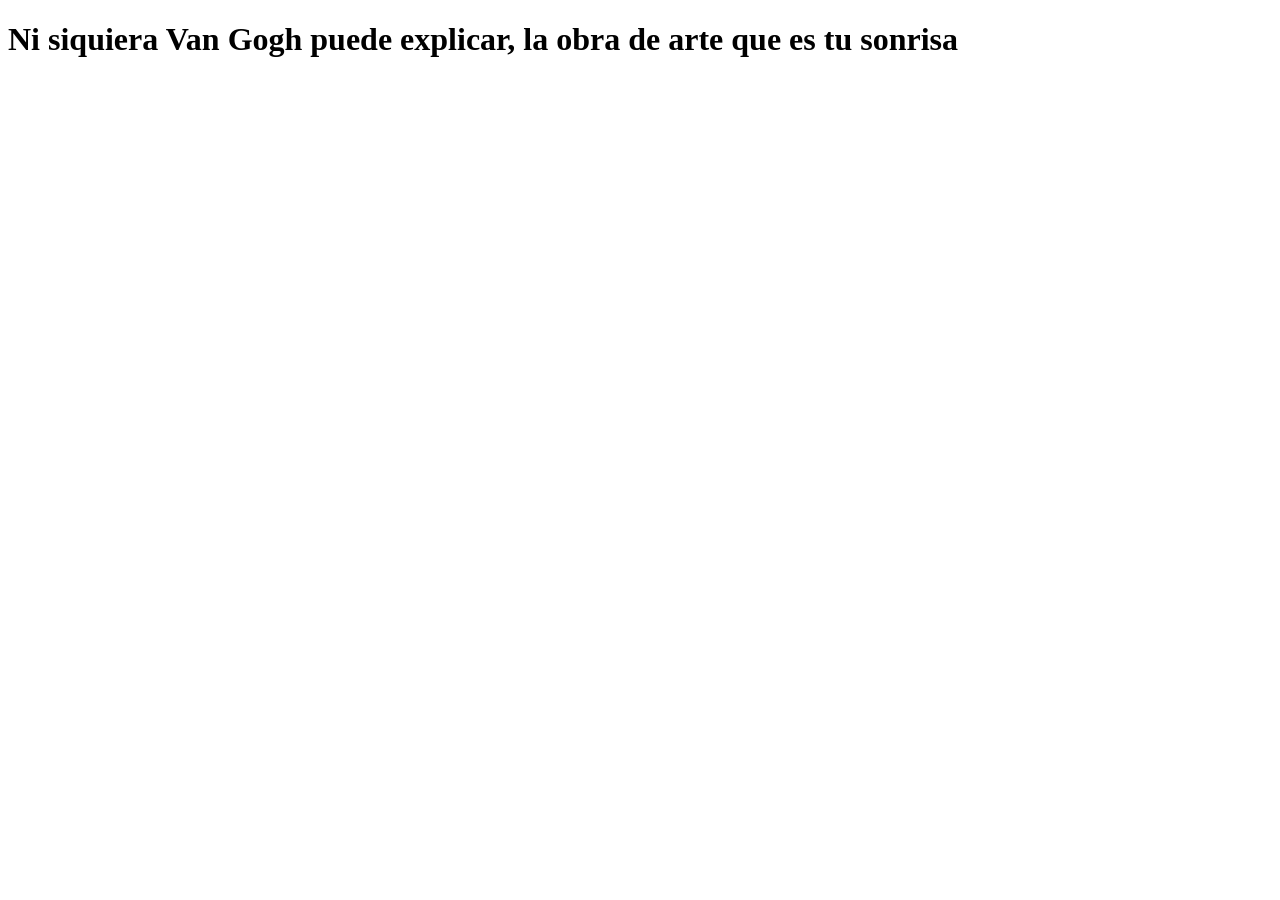
==== flower.html @ b288a419 "flowersAri" ====
<!DOCTYPE html>
<html lang="es">
  <head>
    <meta charset="UTF-8" />
    <meta http-equiv="X-UA-Compatible" content="IE=edge" />
    <meta name="viewport" content="width=device-width, initial-scale=1.0" />
    <link rel="stylesheet" href="css/main.css" />
    <link rel="icon" href="img/flowers.png" type="image/x-icon" />
    <title>Flower</title>
  </head>
  <body class="container">
    <audio src="sound/Flores Amarillas.mp3" autoplay></audio>
    <div id="lyrics">
     
    </div>
    <h1 class="titulo">Ni siquiera Van Gogh puede explicar, la obra de arte que es tu sonrisa</h1>
  
    <div class="night"></div>
    <div class="flowers">
      <div class="flower flower--1">
        <div class="flower__leafs flower__leafs--1">
          <div class="flower__leaf flower__leaf--1"></div>
          <div class="flower__leaf flower__leaf--2"></div>
          <div class="flower__leaf flower__leaf--3"></div>
          <div class="flower__leaf flower__leaf--4"></div>
          <div class="flower__white-circle"></div>

          <div class="flower__light flower__light--1"></div>
          <div class="flower__light flower__light--2"></div>
          <div class="flower__light flower__light--3"></div>
          <div class="flower__light flower__light--4"></div>
          <div class="flower__light flower__light--5"></div>
          <div class="flower__light flower__light--6"></div>
          <div class="flower__light flower__light--7"></div>
          <div class="flower__light flower__light--8"></div>
        </div>
        <div class="flower__line">
          <div class="flower__line__leaf flower__line__leaf--1"></div>
          <div class="flower__line__leaf flower__line__leaf--2"></div>
          <div class="flower__line__leaf flower__line__leaf--3"></div>
          <div class="flower__line__leaf flower__line__leaf--4"></div>
          <div class="flower__line__leaf flower__line__leaf--5"></div>
          <div class="flower__line__leaf flower__line__leaf--6"></div>
        </div>
      </div>

      <div class="flower flower--2">
        <div class="flower__leafs flower__leafs--2">
          <div class="flower__leaf flower__leaf--1"></div>
          <div class="flower__leaf flower__leaf--2"></div>
          <div class="flower__leaf flower__leaf--3"></div>
          <div class="flower__leaf flower__leaf--4"></div>
          <div class="flower__white-circle"></div>

          <div class="flower__light flower__light--1"></div>
          <div class="flower__light flower__light--2"></div>
          <div class="flower__light flower__light--3"></div>
          <div class="flower__light flower__light--4"></div>
          <div class="flower__light flower__light--5"></div>
          <div class="flower__light flower__light--6"></div>
          <div class="flower__light flower__light--7"></div>
          <div class="flower__light flower__light--8"></div>
        </div>
        <div class="flower__line">
          <div class="flower__line__leaf flower__line__leaf--1"></div>
          <div class="flower__line__leaf flower__line__leaf--2"></div>
          <div class="flower__line__leaf flower__line__leaf--3"></div>
          <div class="flower__line__leaf flower__line__leaf--4"></div>
        </div>
      </div>

      <div class="flower flower--3">
        <div class="flower__leafs flower__leafs--3">
          <div class="flower__leaf flower__leaf--1"></div>
          <div class="flower__leaf flower__leaf--2"></div>
          <div class="flower__leaf flower__leaf--3"></div>
          <div class="flower__leaf flower__leaf--4"></div>
          <div class="flower__white-circle"></div>

          <div class="flower__light flower__light--1"></div>
          <div class="flower__light flower__light--2"></div>
          <div class="flower__light flower__light--3"></div>
          <div class="flower__light flower__light--4"></div>
          <div class="flower__light flower__light--5"></div>
          <div class="flower__light flower__light--6"></div>
          <div class="flower__light flower__light--7"></div>
          <div class="flower__light flower__light--8"></div>
        </div>
        <div class="flower__line">
          <div class="flower__line__leaf flower__line__leaf--1"></div>
          <div class="flower__line__leaf flower__line__leaf--2"></div>
          <div class="flower__line__leaf flower__line__leaf--3"></div>
          <div class="flower__line__leaf flower__line__leaf--4"></div>
        </div>
      </div>

      <div class="grow-ans" style="--d: 1.2s">
        <div class="flower__g-long">
          <div class="flower__g-long__top"></div>
          <div class="flower__g-long__bottom"></div>
        </div>
      </div>

      <div class="growing-grass">
        <div class="flower__grass flower__grass--1">
          <div class="flower__grass--top"></div>
          <div class="flower__grass--bottom"></div>
          <div class="flower__grass__leaf flower__grass__leaf--1"></div>
          <div class="flower__grass__leaf flower__grass__leaf--2"></div>
          <div class="flower__grass__leaf flower__grass__leaf--3"></div>
          <div class="flower__grass__leaf flower__grass__leaf--4"></div>
          <div class="flower__grass__leaf flower__grass__leaf--5"></div>
          <div class="flower__grass__leaf flower__grass__leaf--6"></div>
          <div class="flower__grass__leaf flower__grass__leaf--7"></div>
          <div class="flower__grass__leaf flower__grass__leaf--8"></div>
          <div class="flower__grass__overlay"></div>
        </div>
      </div>

      <div class="growing-grass">
        <div class="flower__grass flower__grass--2">
          <div class="flower__grass--top"></div>
          <div class="flower__grass--bottom"></div>
          <div class="flower__grass__leaf flower__grass__leaf--1"></div>
          <div class="flower__grass__leaf flower__grass__leaf--2"></div>
          <div class="flower__grass__leaf flower__grass__leaf--3"></div>
          <div class="flower__grass__leaf flower__grass__leaf--4"></div>
          <div class="flower__grass__leaf flower__grass__leaf--5"></div>
          <div class="flower__grass__leaf flower__grass__leaf--6"></div>
          <div class="flower__grass__leaf flower__grass__leaf--7"></div>
          <div class="flower__grass__leaf flower__grass__leaf--8"></div>
          <div class="flower__grass__overlay"></div>
        </div>
      </div>

      <div class="grow-ans" style="--d: 2.4s">
        <div class="flower__g-right flower__g-right--1">
          <div class="leaf"></div>
        </div>
      </div>

      <div class="grow-ans" style="--d: 2.8s">
        <div class="flower__g-right flower__g-right--2">
          <div class="leaf"></div>
        </div>
      </div>

      <div class="grow-ans" style="--d: 2.8s">
        <div class="flower__g-front">
          <div
            class="flower__g-front__leaf-wrapper flower__g-front__leaf-wrapper--1"
          >
            <div class="flower__g-front__leaf"></div>
          </div>
          <div
            class="flower__g-front__leaf-wrapper flower__g-front__leaf-wrapper--2"
          >
            <div class="flower__g-front__leaf"></div>
          </div>
          <div
            class="flower__g-front__leaf-wrapper flower__g-front__leaf-wrapper--3"
          >
            <div class="flower__g-front__leaf"></div>
          </div>
          <div
            class="flower__g-front__leaf-wrapper flower__g-front__leaf-wrapper--4"
          >
            <div class="flower__g-front__leaf"></div>
          </div>
          <div
            class="flower__g-front__leaf-wrapper flower__g-front__leaf-wrapper--5"
          >
            <div class="flower__g-front__leaf"></div>
          </div>
          <div
            class="flower__g-front__leaf-wrapper flower__g-front__leaf-wrapper--6"
          >
            <div class="flower__g-front__leaf"></div>
          </div>
          <div
            class="flower__g-front__leaf-wrapper flower__g-front__leaf-wrapper--7"
          >
            <div class="flower__g-front__leaf"></div>
          </div>
          <div
            class="flower__g-front__leaf-wrapper flower__g-front__leaf-wrapper--8"
          >
            <div class="flower__g-front__leaf"></div>
          </div>
          <div class="flower__g-front__line"></div>
        </div>
      </div>

      <div class="grow-ans" style="--d: 3.2s">
        <div class="flower__g-fr">
          <div class="leaf"></div>
          <div class="flower__g-fr__leaf flower__g-fr__leaf--1"></div>
          <div class="flower__g-fr__leaf flower__g-fr__leaf--2"></div>
          <div class="flower__g-fr__leaf flower__g-fr__leaf--3"></div>
          <div class="flower__g-fr__leaf flower__g-fr__leaf--4"></div>
          <div class="flower__g-fr__leaf flower__g-fr__leaf--5"></div>
          <div class="flower__g-fr__leaf flower__g-fr__leaf--6"></div>
          <div class="flower__g-fr__leaf flower__g-fr__leaf--7"></div>
          <div class="flower__g-fr__leaf flower__g-fr__leaf--8"></div>
        </div>
      </div>

      <div class="long-g long-g--0">
        <div class="grow-ans" style="--d: 3s">
          <div class="leaf leaf--0"></div>
        </div>
        <div class="grow-ans" style="--d: 2.2s">
          <div class="leaf leaf--1"></div>
        </div>
        <div class="grow-ans" style="--d: 3.4s">
          <div class="leaf leaf--2"></div>
        </div>
        <div class="grow-ans" style="--d: 3.6s">
          <div class="leaf leaf--3"></div>
        </div>
      </div>

      <div class="long-g long-g--1">
        <div class="grow-ans" style="--d: 3.6s">
          <div class="leaf leaf--0"></div>
        </div>
        <div class="grow-ans" style="--d: 3.8s">
          <div class="leaf leaf--1"></div>
        </div>
        <div class="grow-ans" style="--d: 4s">
          <div class="leaf leaf--2"></div>
        </div>
        <div class="grow-ans" style="--d: 4.2s">
          <div class="leaf leaf--3"></div>
        </div>
      </div>

      <div class="long-g long-g--2">
        <div class="grow-ans" style="--d: 4s">
          <div class="leaf leaf--0"></div>
        </div>
        <div class="grow-ans" style="--d: 4.2s">
          <div class="leaf leaf--1"></div>
        </div>
        <div class="grow-ans" style="--d: 4.4s">
          <div class="leaf leaf--2"></div>
        </div>
        <div class="grow-ans" style="--d: 4.6s">
          <div class="leaf leaf--3"></div>
        </div>
      </div>

      <div class="long-g long-g--3">
        <div class="grow-ans" style="--d: 4s">
          <div class="leaf leaf--0"></div>
        </div>
        <div class="grow-ans" style="--d: 4.2s">
          <div class="leaf leaf--1"></div>
        </div>
        <div class="grow-ans" style="--d: 3s">
          <div class="leaf leaf--2"></div>
        </div>
        <div class="grow-ans" style="--d: 3.6s">
          <div class="leaf leaf--3"></div>
        </div>
      </div>

      <div class="long-g long-g--4">
        <div class="grow-ans" style="--d: 4s">
          <div class="leaf leaf--0"></div>
        </div>
        <div class="grow-ans" style="--d: 4.2s">
          <div class="leaf leaf--1"></div>
        </div>
        <div class="grow-ans" style="--d: 3s">
          <div class="leaf leaf--2"></div>
        </div>
        <div class="grow-ans" style="--d: 3.6s">
          <div class="leaf leaf--3"></div>
        </div>
      </div>

      <div class="long-g long-g--5">
        <div class="grow-ans" style="--d: 4s">
          <div class="leaf leaf--0"></div>
        </div>
        <div class="grow-ans" style="--d: 4.2s">
          <div class="leaf leaf--1"></div>
        </div>
        <div class="grow-ans" style="--d: 3s">
          <div class="leaf leaf--2"></div>
        </div>
        <div class="grow-ans" style="--d: 3.6s">
          <div class="leaf leaf--3"></div>
        </div>
      </div>

      <div class="long-g long-g--6">
        <div class="grow-ans" style="--d: 4.2s">
          <div class="leaf leaf--0"></div>
        </div>
        <div class="grow-ans" style="--d: 4.4s">
          <div class="leaf leaf--1"></div>
        </div>
        <div class="grow-ans" style="--d: 4.6s">
          <div class="leaf leaf--2"></div>
        </div>
        <div class="grow-ans" style="--d: 4.8s">
          <div class="leaf leaf--3"></div>
        </div>
      </div>

      <div class="long-g long-g--7">
        <div class="grow-ans" style="--d: 3s">
          <div class="leaf leaf--0"></div>
        </div>
        <div class="grow-ans" style="--d: 3.2s">
          <div class="leaf leaf--1"></div>
        </div>
        <div class="grow-ans" style="--d: 3.5s">
          <div class="leaf leaf--2"></div>
        </div>
        <div class="grow-ans" style="--d: 3.6s">
          <div class="leaf leaf--3"></div>
        </div>
      </div>
    </div>
    <script src="anim.js"></script>
    <script src="main.js"></script>
  </body>
</html>
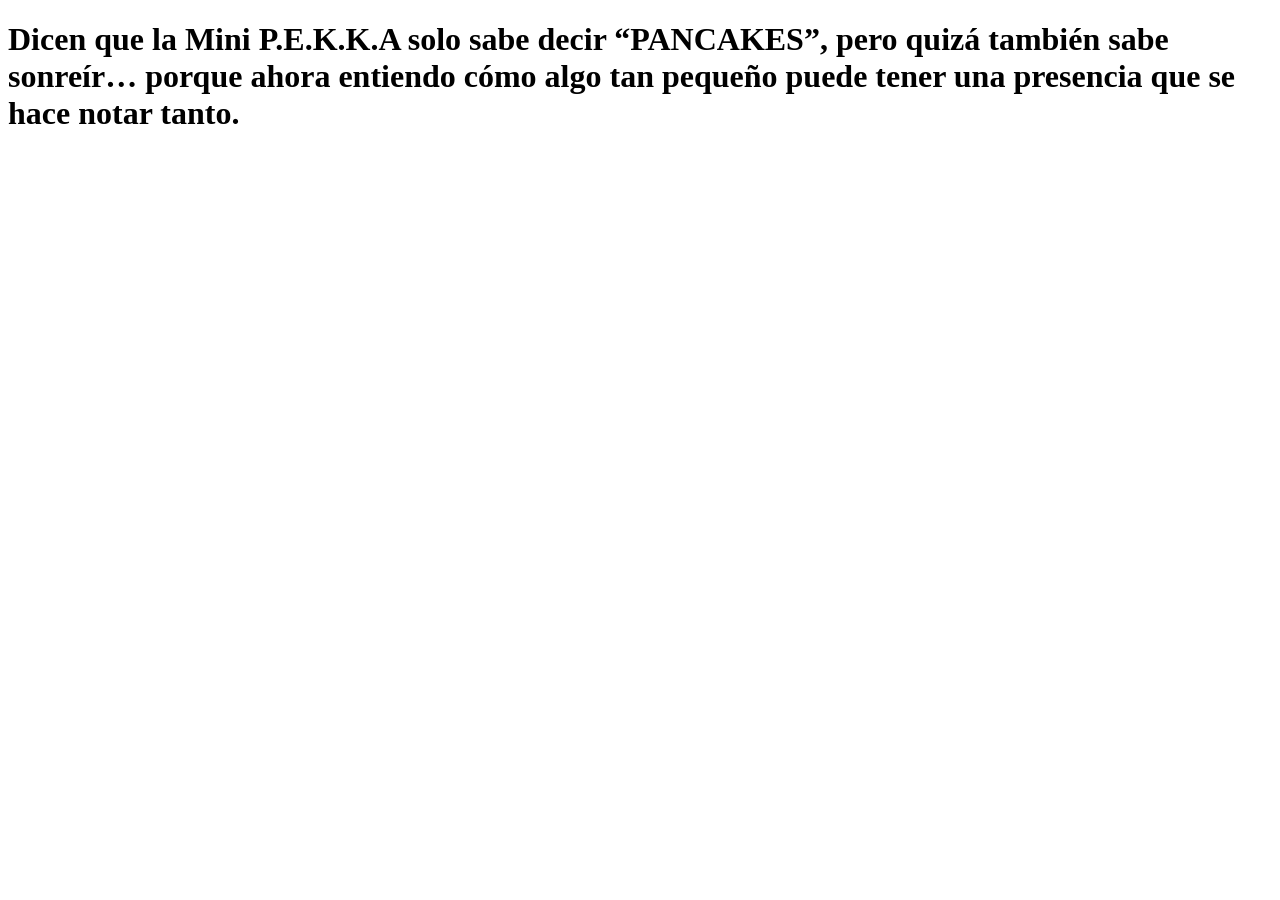
==== commit 4eda7c5d: "Update flower.html" ====
--- a/flower.html
+++ b/flower.html
@@ -13,7 +13,7 @@
     <div id="lyrics">
      
     </div>
-    <h1 class="titulo">Ni siquiera Van Gogh puede explicar, la obra de arte que es tu sonrisa</h1>
+    <h1 class="titulo">Dicen que la Mini P.E.K.K.A solo sabe decir “PANCAKES”, pero quizá también sabe sonreír… porque ahora entiendo cómo algo tan pequeño puede tener una presencia que se hace notar tanto.</h1>
   
     <div class="night"></div>
     <div class="flowers">
@@ -328,4 +328,4 @@
     <script src="anim.js"></script>
     <script src="main.js"></script>
   </body>
-</html>+</html>
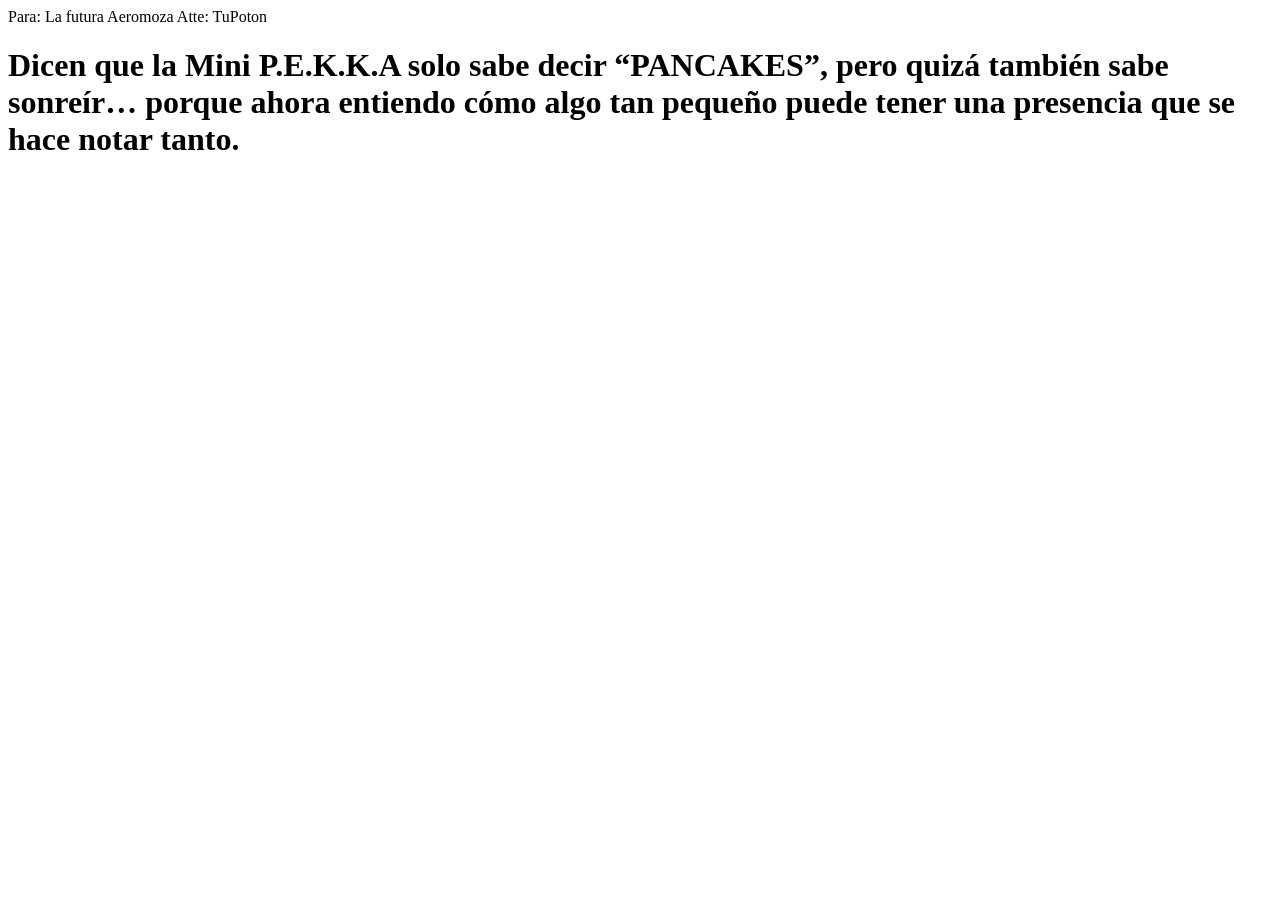
==== commit c1a14516: "Update flower.html" ====
--- a/flower.html
+++ b/flower.html
@@ -9,6 +9,10 @@
     <title>Flower</title>
   </head>
   <body class="container">
+    <div class="dedicatoria">
+  <span>Para: La futura Aeromoza</span>
+  <span>Atte: TuPoton</span>
+</div>
     <audio src="sound/Flores Amarillas.mp3" autoplay></audio>
     <div id="lyrics">
      
